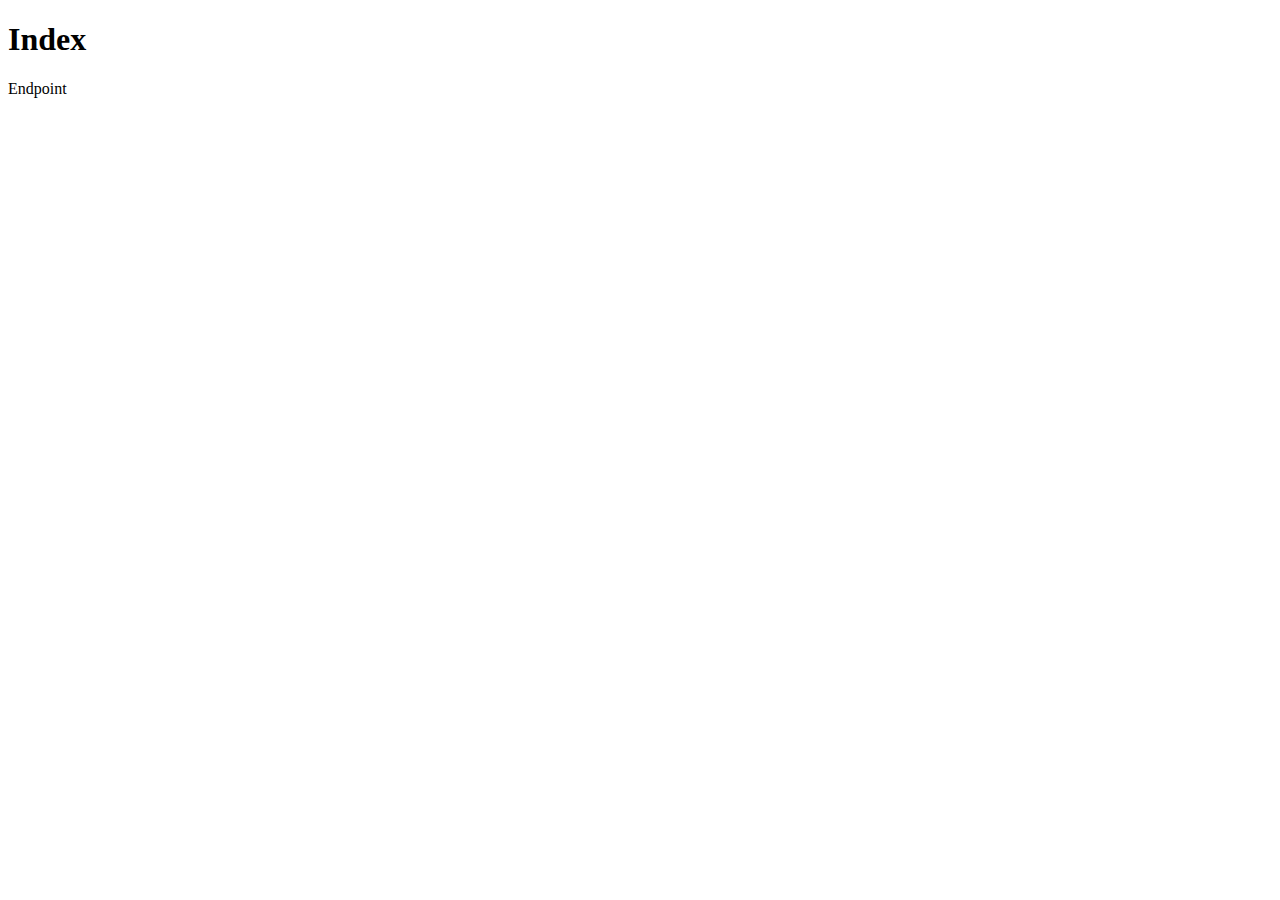
==== src/main/resources/templates/index.html @ 4e4a55c4 "Adds demo for Spring Boot with Thymeleaf and Tailwind CSS" ====
<!DOCTYPE html>
<html lang="en">
<head>
    <meta charset="UTF-8">
    <title>Index</title>
    <link href="/output.css"
          rel="stylesheet">
</head>
<body>
<h1 class="headline"
    th:text="#{index}">Index</h1>
<nav class="flex flex-col sm:flex-row gap-1">
    <a class="btn btn-blue"
       th:each="endpoint: ${endpoints}"
       th:text="#{navigate(${endpoint})}"
       th:href="@{/{endpoint}(endpoint=${endpoint})}">Endpoint</a>
</nav>
</body>
</html>
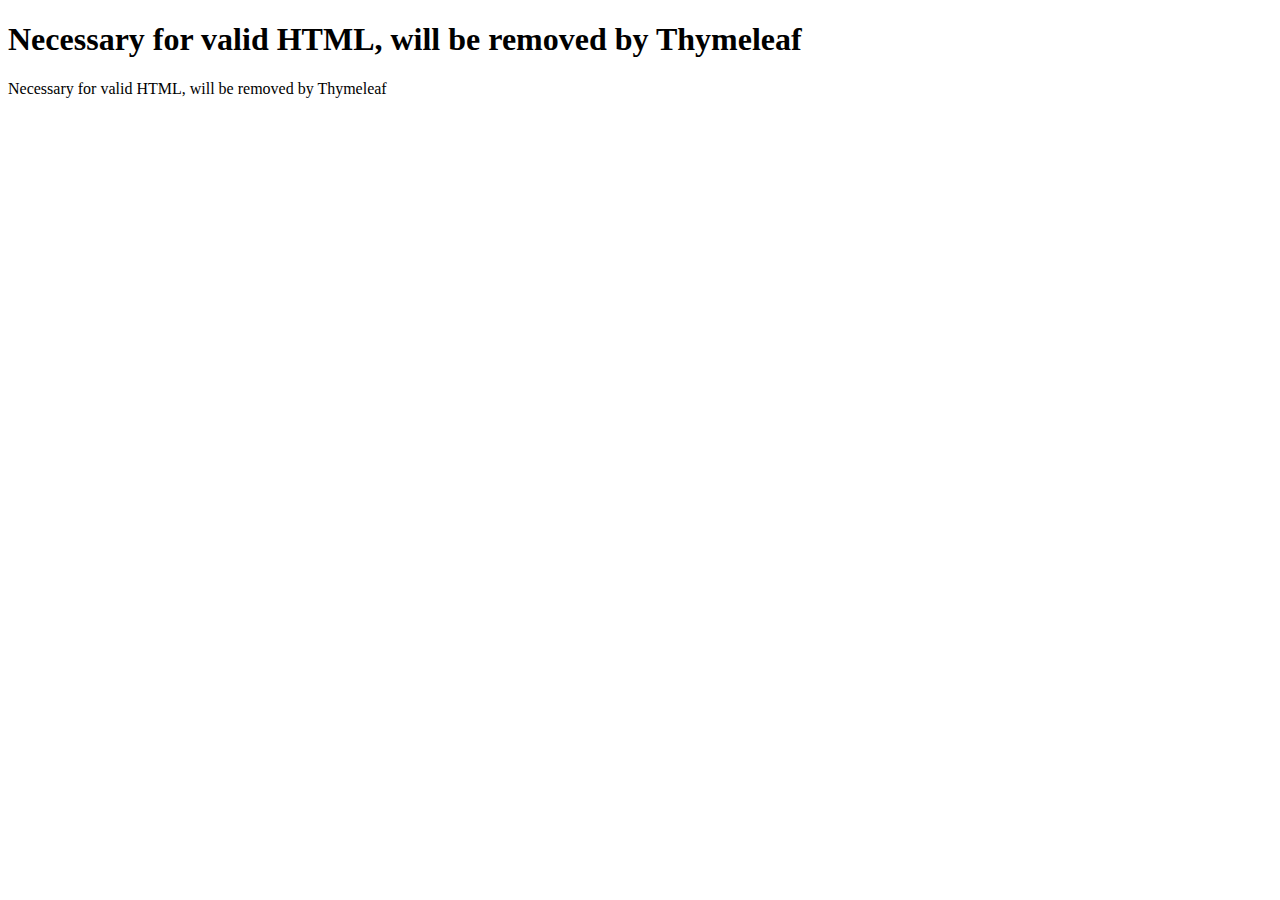
==== commit fdd50d0d: "Refactors all method/variable/property names" ====
--- a/src/main/resources/templates/index.html
+++ b/src/main/resources/templates/index.html
@@ -8,12 +8,12 @@
 </head>
 <body>
 <h1 class="headline"
-    th:text="#{index}">Index</h1>
+    th:text="#{myIndexText}">Necessary for valid HTML, will be removed by Thymeleaf</h1>
 <nav class="flex flex-col sm:flex-row gap-1">
     <a class="btn btn-blue"
-       th:each="endpoint: ${endpoints}"
-       th:text="#{navigate(${endpoint})}"
-       th:href="@{/{endpoint}(endpoint=${endpoint})}">Endpoint</a>
+       th:each="endpoint: ${myEndpoints}"
+       th:text="#{myNavigateText(${endpoint})}"
+       th:href="@{/{endpoint}(endpoint=${endpoint})}">Necessary for valid HTML, will be removed by Thymeleaf</a>
 </nav>
 </body>
 </html>
